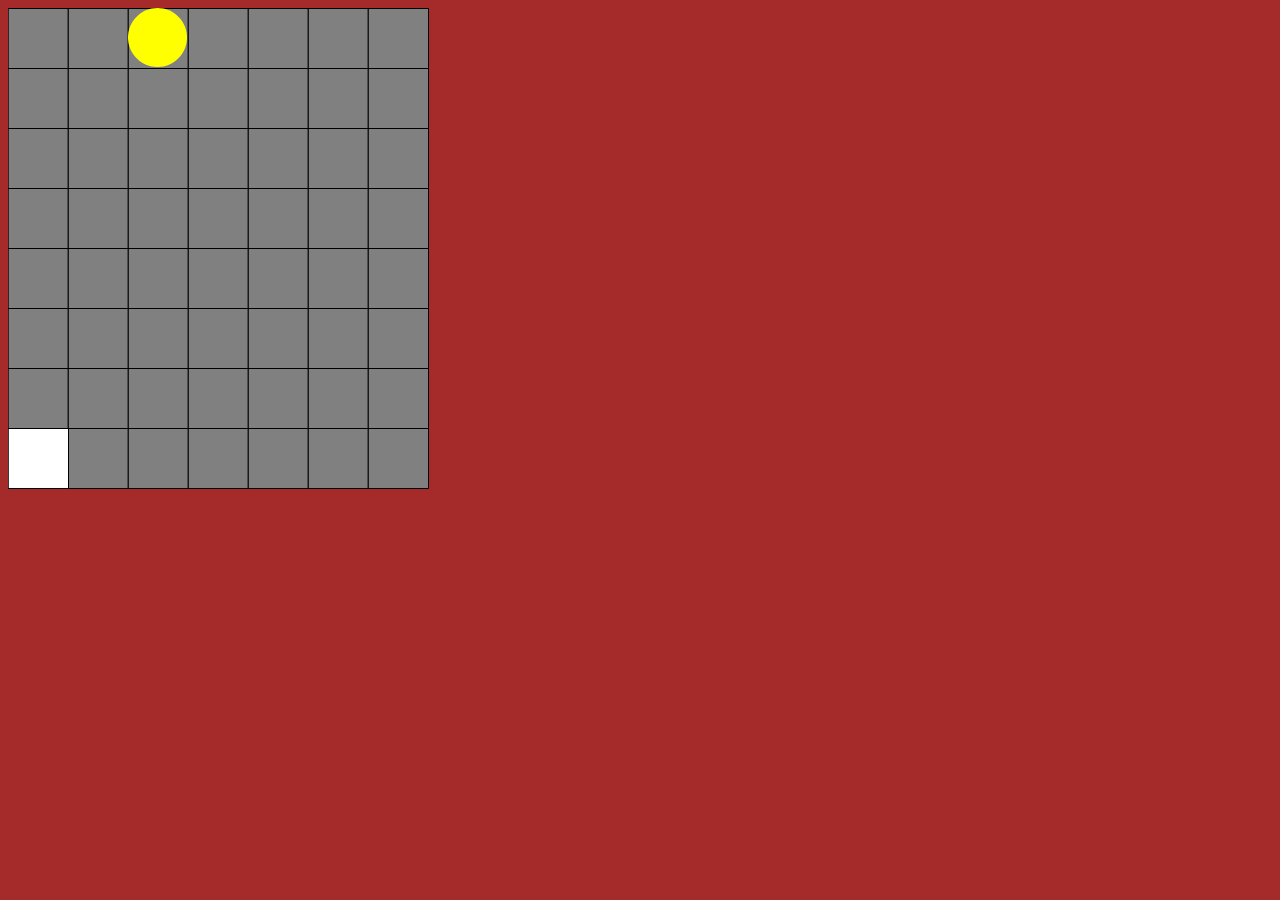
==== index.html @ bde8c2da "p5.js, spells and shit" ====
<!DOCTYPE html>
<html>

<head>
    <meta charset="utf-8">
    <meta http-equiv="X-UA-Compatible" content="IE=edge">
    <meta name="viewport" content="width=device-width, initial-scale=1">
    <script type="text/javascript" src="./p5js/p5.js"></script>
    <script type="text/javascript" src="./p5js/p5.sound.js"></script>
    <script type="text/javascript" src="./fileloading.js"></script>
    <script type="text/javascript" src="./game.js"></script>
    <link rel="stylesheet" href="./style.css" />
</head>

<body></body>

</html>
---- style.css ----
body { background: brown; }
canvas { margin: 0; }
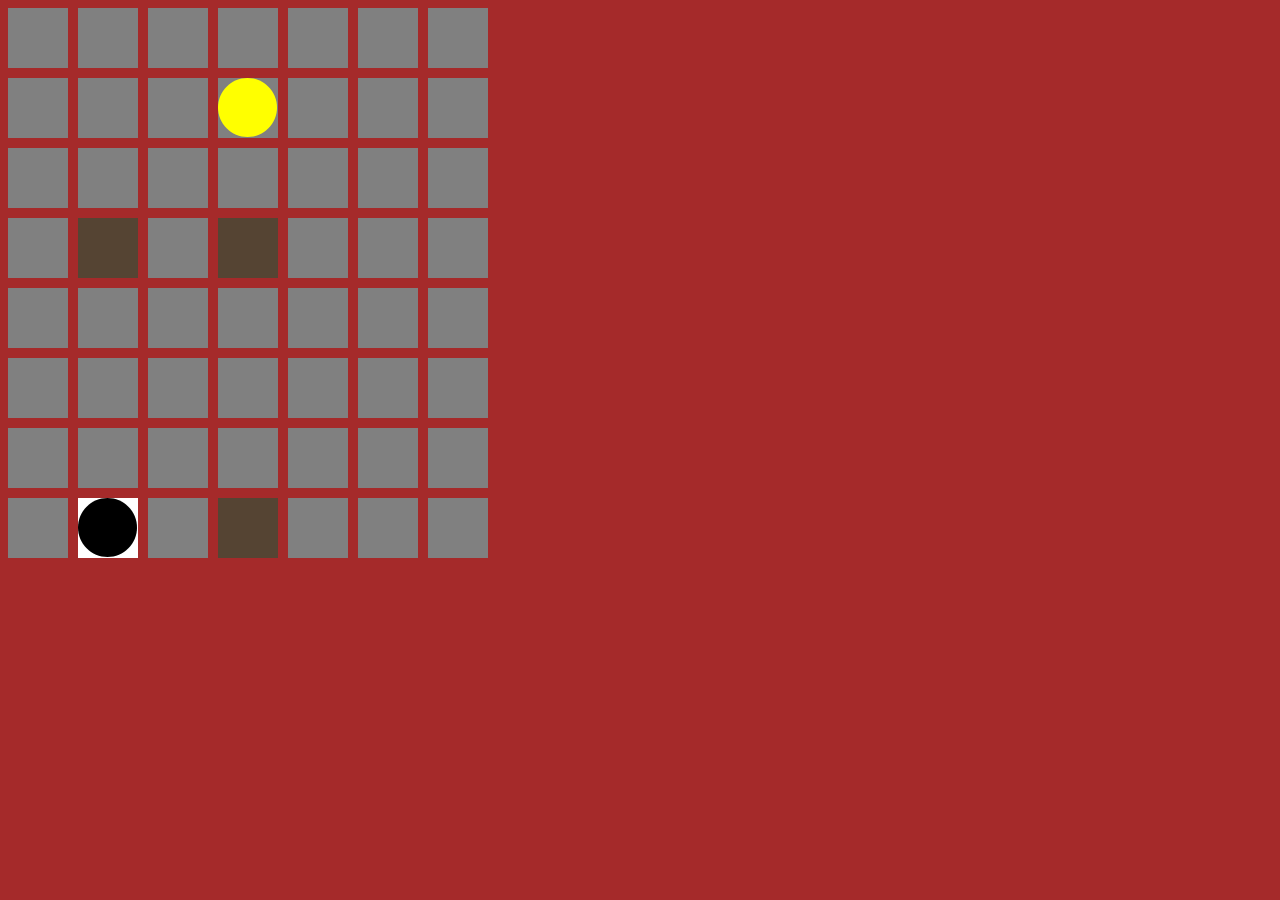
==== commit 0105b45a: "Particle effects and stones" ====
--- a/index.html
+++ b/index.html
@@ -8,6 +8,7 @@
     <script type="text/javascript" src="./p5js/p5.js"></script>
     <script type="text/javascript" src="./p5js/p5.sound.js"></script>
     <script type="text/javascript" src="./fileloading.js"></script>
+    <script type="text/javascript" src="./particles.js"></script>
     <script type="text/javascript" src="./game.js"></script>
     <link rel="stylesheet" href="./style.css" />
 </head>
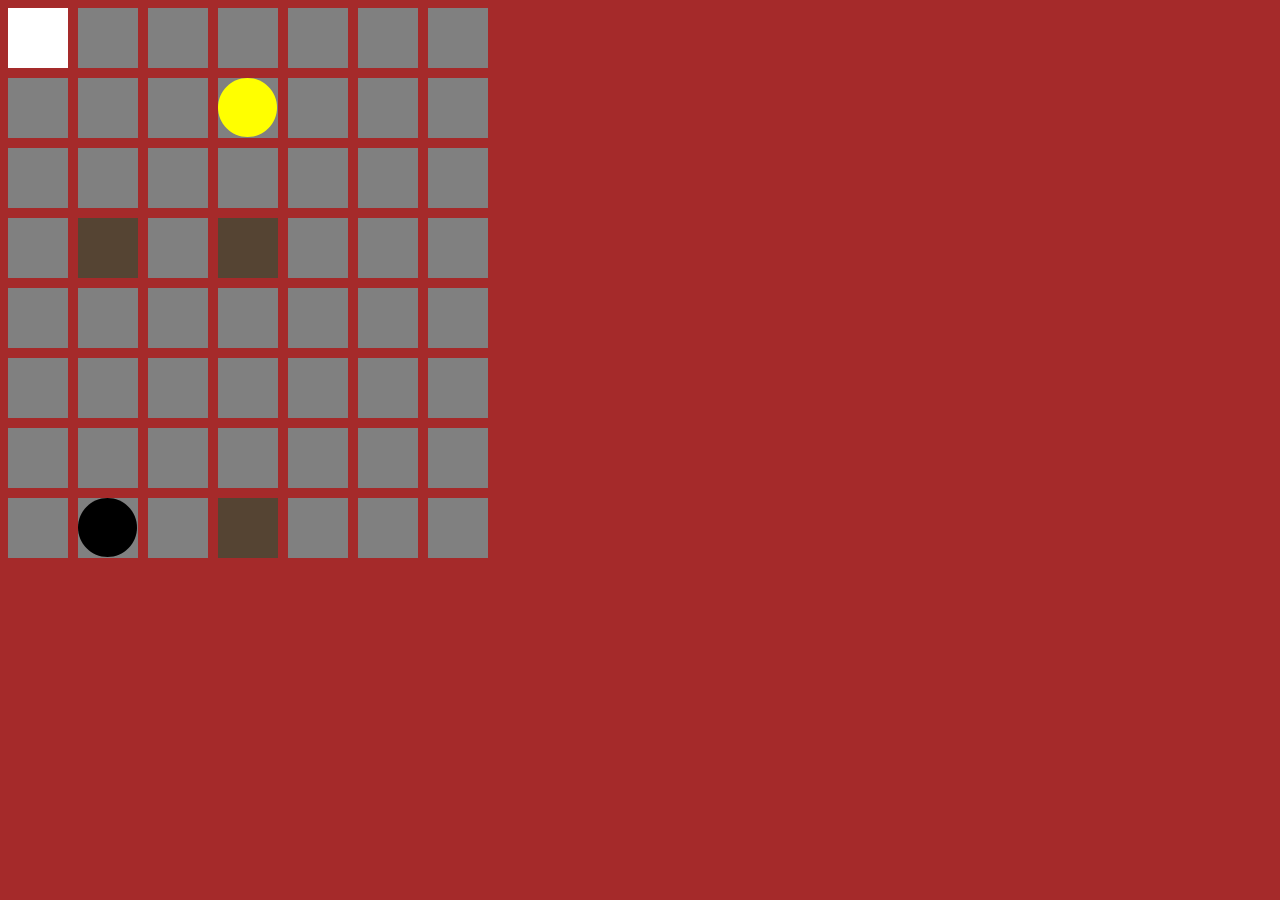
==== commit 2b5930cf: "Tempo library" ====
--- a/index.html
+++ b/index.html
@@ -9,6 +9,7 @@
     <script type="text/javascript" src="./p5js/p5.sound.js"></script>
     <script type="text/javascript" src="./fileloading.js"></script>
     <script type="text/javascript" src="./particles.js"></script>
+    <script type="text/javascript" src="./tempo.js"></script>
     <script type="text/javascript" src="./game.js"></script>
     <link rel="stylesheet" href="./style.css" />
 </head>
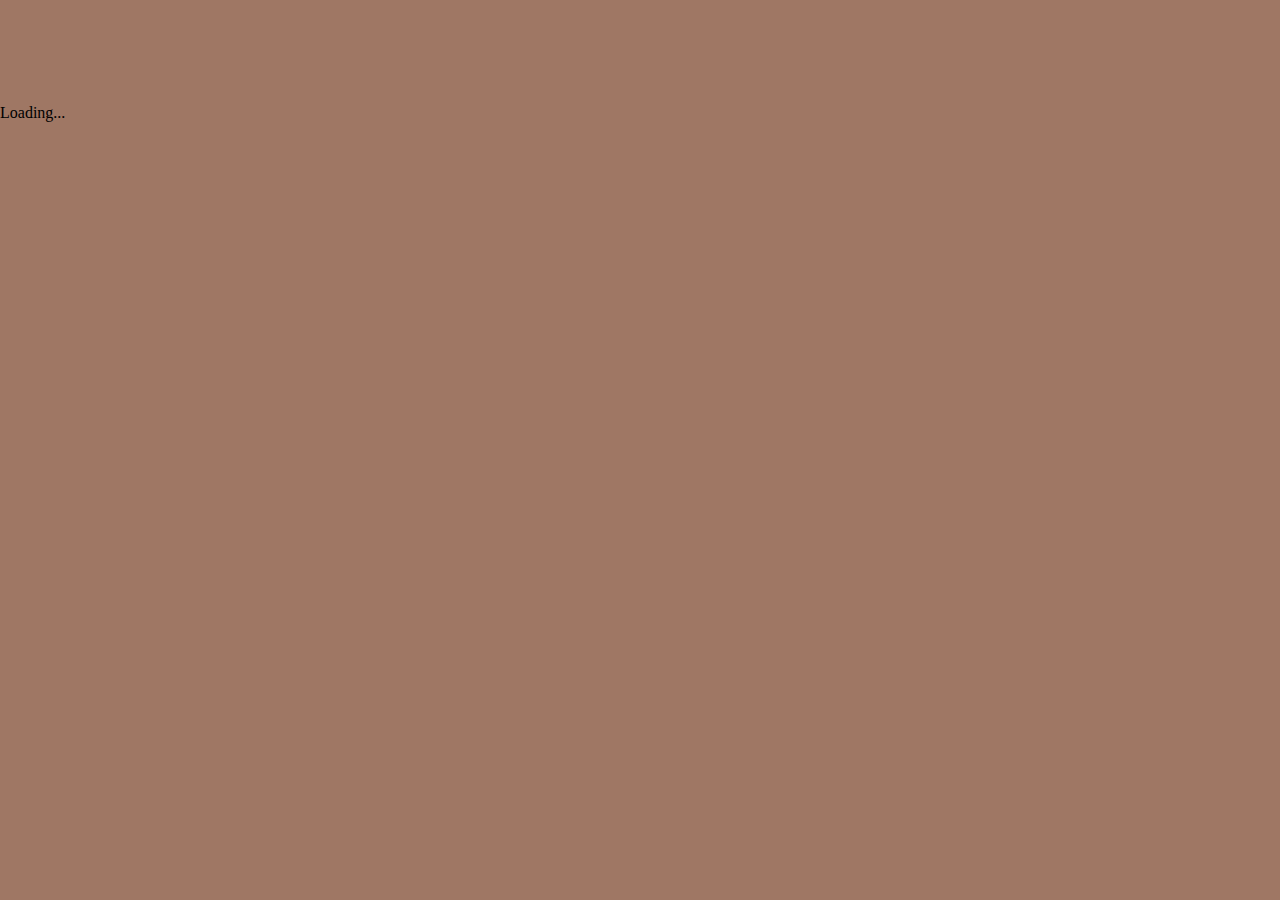
==== commit fb2dea4a: "Images and ICE start" ====
--- a/index.html
+++ b/index.html
@@ -7,6 +7,7 @@
     <meta name="viewport" content="width=device-width, initial-scale=1">
     <script type="text/javascript" src="./p5js/p5.js"></script>
     <script type="text/javascript" src="./p5js/p5.sound.js"></script>
+    <script type="text/javascript" src="./soundlibrary.js"></script>
     <script type="text/javascript" src="./fileloading.js"></script>
     <script type="text/javascript" src="./particles.js"></script>
     <script type="text/javascript" src="./tempo.js"></script>
--- a/style.css
+++ b/style.css
@@ -1,2 +1,8 @@
-body { background: brown; }
-canvas { margin: 0; }
+body {
+  margin: 0;
+  padding: 0;
+  background: #9f7764;
+}
+canvas {
+  margin: 0 auto;
+}
